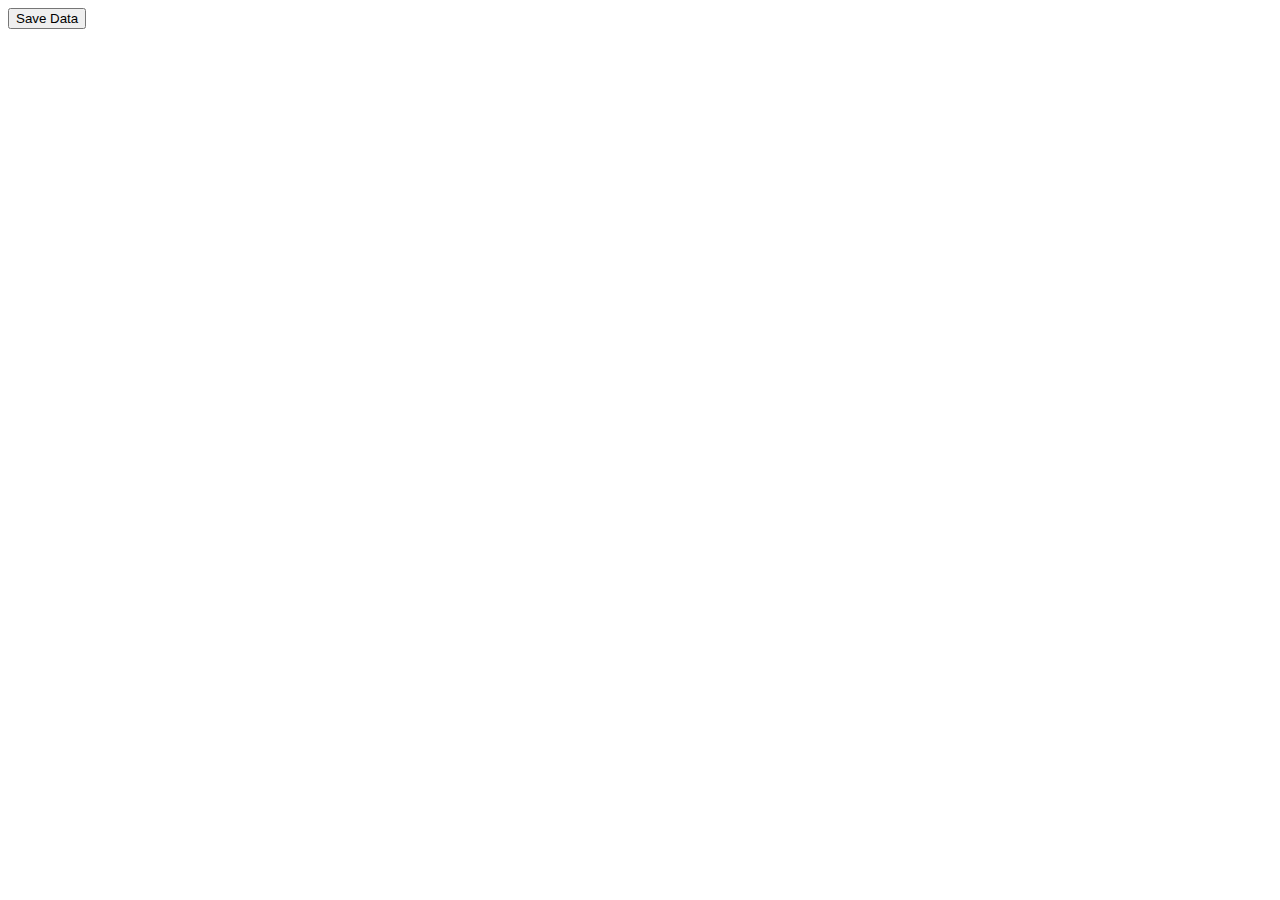
==== editUser.html @ f6a5162e "Fixed a Bug in ID duplicate" ====
<!DOCTYPE html>
<html lang="en">

<head>
    <meta charset="UTF-8">
    <meta http-equiv="X-UA-Compatible" content="IE=edge">
    <meta name="viewport" content="width=device-width, initial-scale=1.0">
    <script src="jquery-3.6.3.js"></script>
    <script src="edit.js"></script>
    <title>Edit</title>
</head>

<body>
    <button id="updateData">Save Data</button>
</body>

</html>
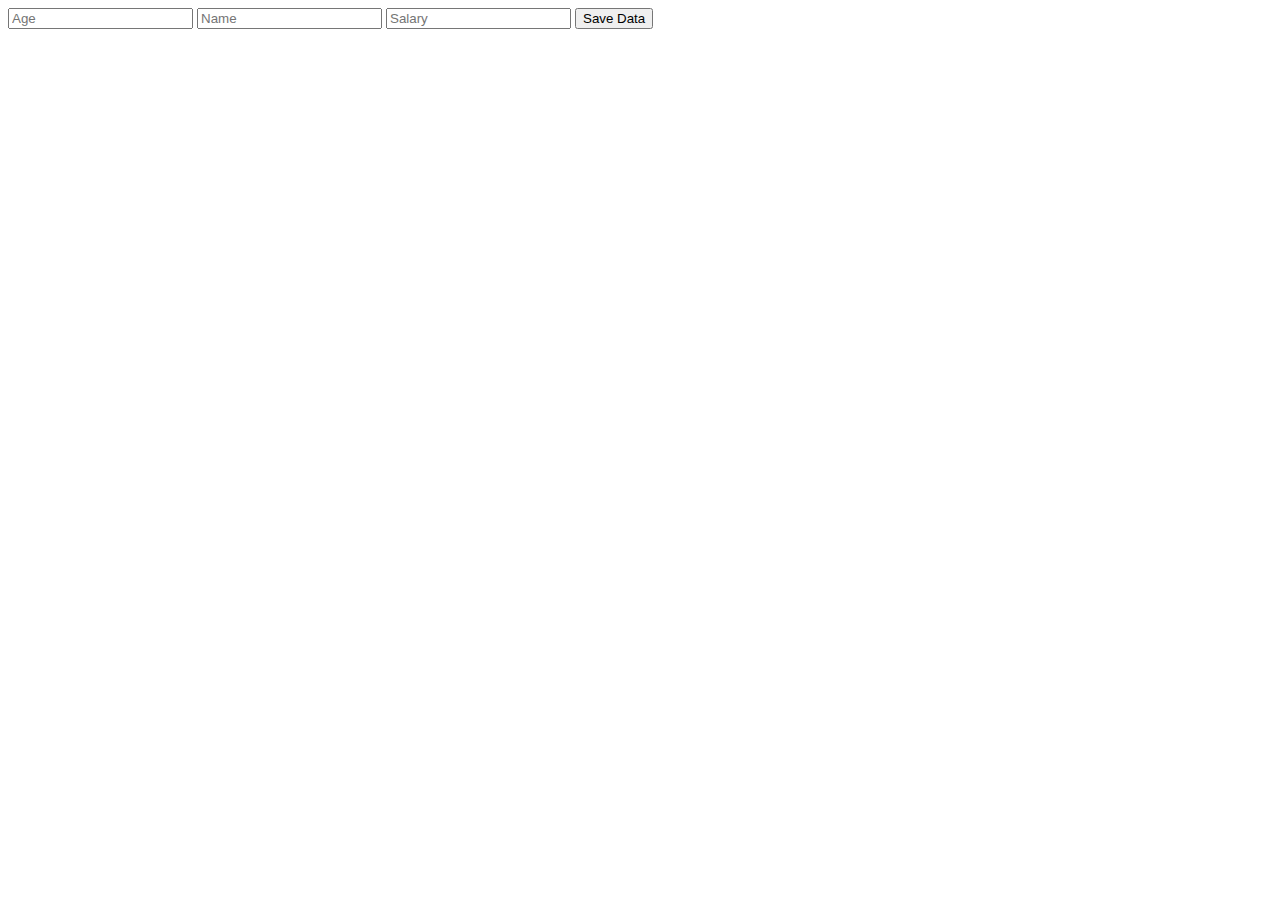
==== commit e0b40b3c: "Update Done" ====
--- a/editUser.html
+++ b/editUser.html
@@ -11,7 +11,16 @@
 </head>
 
 <body>
-    <button id="updateData">Save Data</button>
+
+    <div class="addRecord adaptive">
+        <input type="text" id="age" placeholder="Age">
+        <input type="text" id="name" placeholder="Name" >
+        <input type="text" id="salary" placeholder="Salary">
+        <button id="updateData">Save Data</button>
+    </div>
+
+    <form action="index.html" id="myForm"></form>
+
 </body>
 
 </html>
